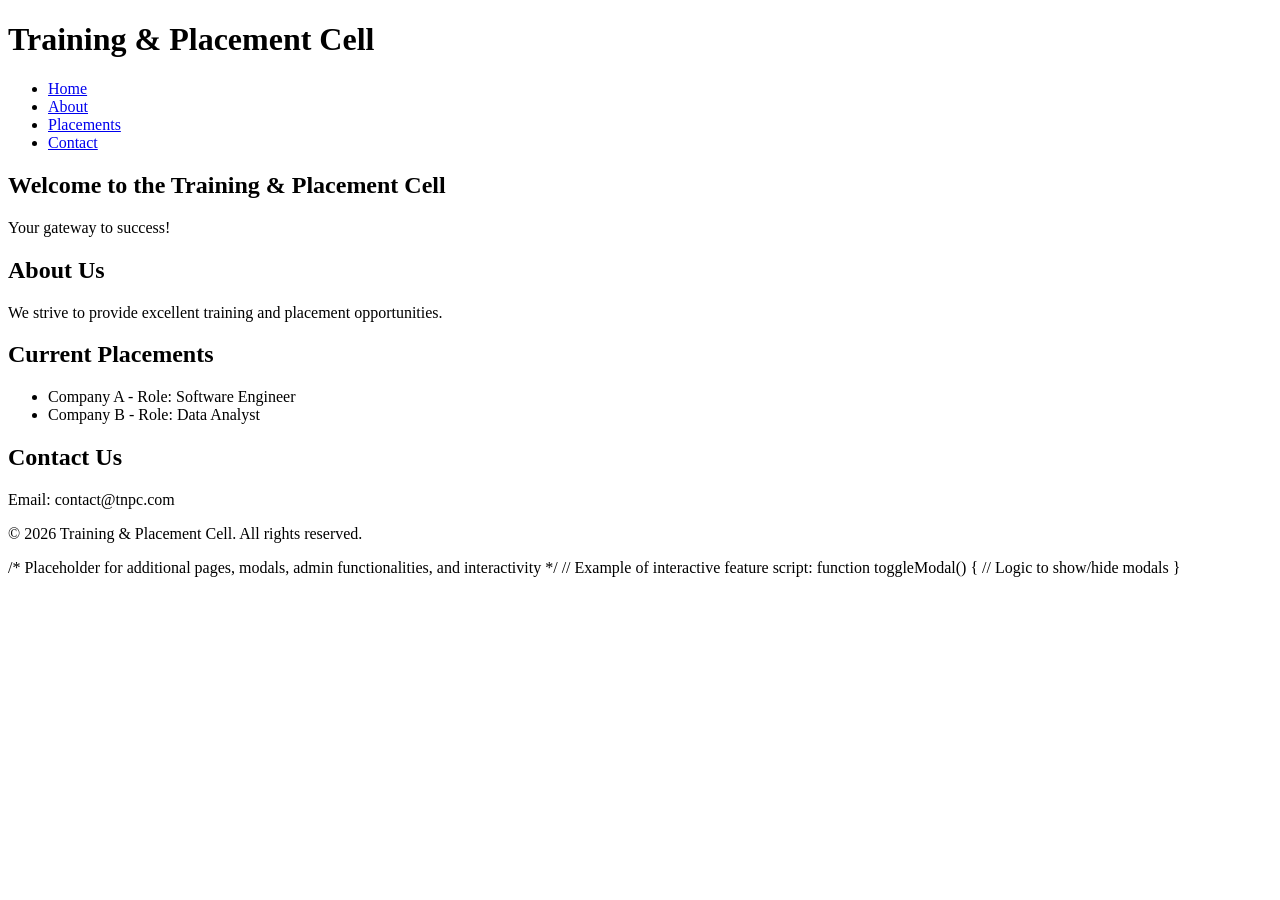
==== training-placement-portal.html @ 677ef1c0 "Create training-placement-portal.html with full application structure." ====
<!DOCTYPE html>
<html lang="en">
<head>
    <meta charset="UTF-8">
    <meta name="viewport" content="width=device-width, initial-scale=1.0">
    <title>Training & Placement Cell</title>
    <link rel="stylesheet" href="styles.css">
</head>
<body>
    <header>
        <h1>Training & Placement Cell</h1>
        <nav>
            <ul>
                <li><a href="#home">Home</a></li>
                <li><a href="#about">About</a></li>
                <li><a href="#placements">Placements</a></li>
                <li><a href="#contact">Contact</a></li>
            </ul>
        </nav>
    </header>
    <main>
        <section id="home">
            <h2>Welcome to the Training & Placement Cell</h2>
            <p>Your gateway to success!</p>
        </section>
        <section id="about">
            <h2>About Us</h2>
            <p>We strive to provide excellent training and placement opportunities.</p>
        </section>
        <section id="placements">
            <h2>Current Placements</h2>
            <ul>
                <li>Company A - Role: Software Engineer</li>
                <li>Company B - Role: Data Analyst</li>
            </ul>
        </section>
        <section id="contact">
            <h2>Contact Us</h2>
            <p>Email: contact@tnpc.com</p>
        </section>
    </main>
    <footer>
        <p>&copy; 2026 Training & Placement Cell. All rights reserved.</p>
    </footer>
    <script src="scripts.js"></script>
</body>
</html>

/* Placeholder for additional pages, modals, admin functionalities, and interactivity */

// Example of interactive feature script:
function toggleModal() {
    // Logic to show/hide modals
}
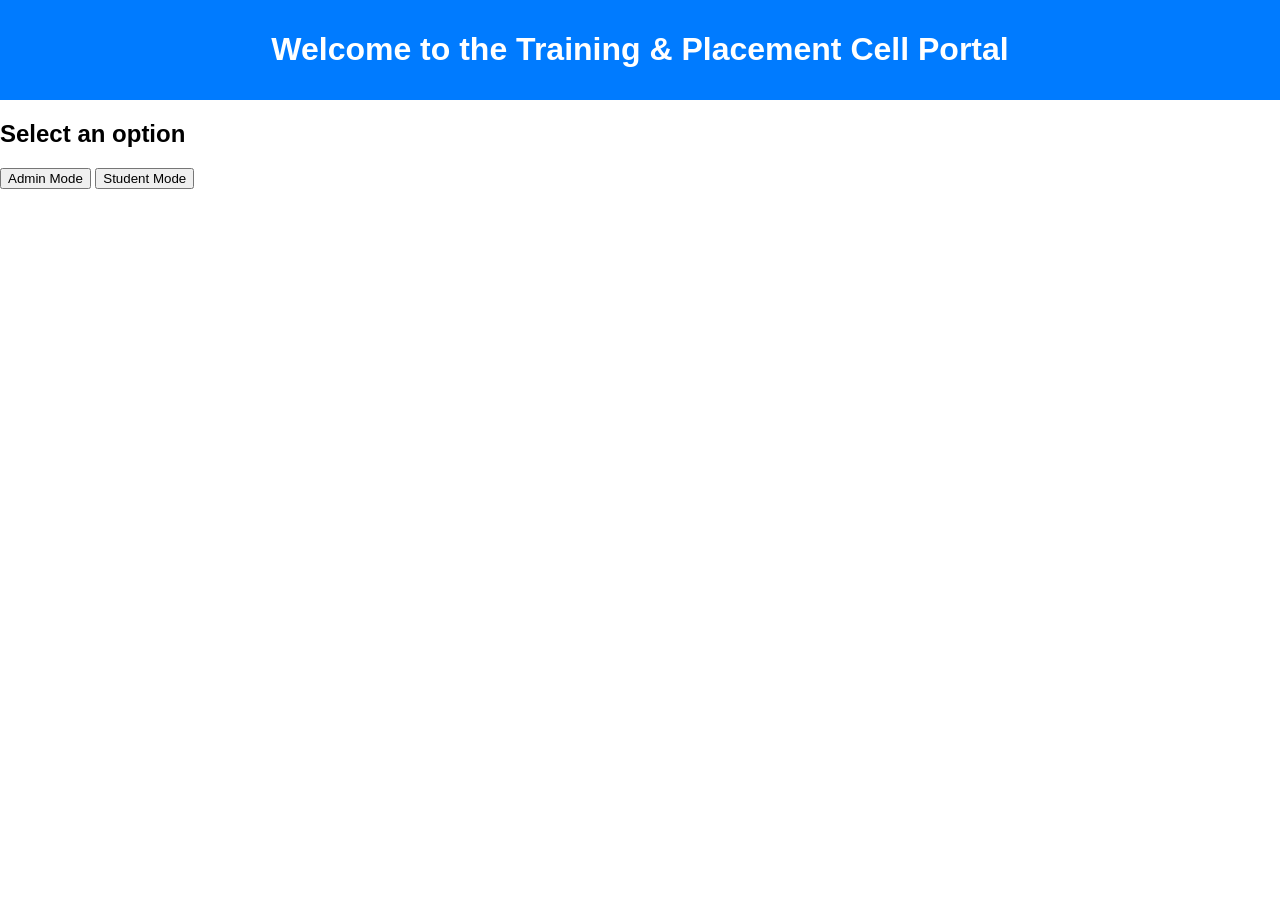
==== commit 3d2d4486: "Updated training-placement-portal.html with complete dynamic HTML web application for Training & Pla" ====
--- a/training-placement-portal.html
+++ b/training-placement-portal.html
@@ -3,52 +3,52 @@
 <head>
     <meta charset="UTF-8">
     <meta name="viewport" content="width=device-width, initial-scale=1.0">
-    <title>Training & Placement Cell</title>
+    <title>Training & Placement Cell Portal</title>
     <link rel="stylesheet" href="styles.css">
+    <style>
+        /* Add your CSS styles here */
+        body { font-family: Arial, sans-serif; margin: 0; padding: 0; }
+        header { background: #007BFF; color: white; padding: 10px; text-align: center; }
+        .modal { display: none; position: fixed; z-index: 1; left: 0; top: 0; width: 100%; height: 100%; overflow: auto; background-color: rgb(0,0,0); background-color: rgba(0,0,0,0.4); }
+        .modal-content { background-color: #fefefe; margin: 15% auto; padding: 20px; border: 1px solid #888; width: 80%; }
+        .close { color: #aaa; float: right; font-size: 28px; font-weight: bold; }
+        .close:hover, .close:focus { color: black; text-decoration: none; cursor: pointer; }
+    </style>
 </head>
 <body>
     <header>
-        <h1>Training & Placement Cell</h1>
-        <nav>
-            <ul>
-                <li><a href="#home">Home</a></li>
-                <li><a href="#about">About</a></li>
-                <li><a href="#placements">Placements</a></li>
-                <li><a href="#contact">Contact</a></li>
-            </ul>
-        </nav>
+        <h1>Welcome to the Training & Placement Cell Portal</h1>
     </header>
-    <main>
-        <section id="home">
-            <h2>Welcome to the Training & Placement Cell</h2>
-            <p>Your gateway to success!</p>
-        </section>
-        <section id="about">
-            <h2>About Us</h2>
-            <p>We strive to provide excellent training and placement opportunities.</p>
-        </section>
-        <section id="placements">
-            <h2>Current Placements</h2>
-            <ul>
-                <li>Company A - Role: Software Engineer</li>
-                <li>Company B - Role: Data Analyst</li>
-            </ul>
-        </section>
-        <section id="contact">
-            <h2>Contact Us</h2>
-            <p>Email: contact@tnpc.com</p>
-        </section>
-    </main>
-    <footer>
-        <p>&copy; 2026 Training & Placement Cell. All rights reserved.</p>
-    </footer>
-    <script src="scripts.js"></script>
+    <div id="main-content">
+        <h2>Select an option</h2>
+        <button id="adminModeBtn">Admin Mode</button>
+        <button id="studentModeBtn">Student Mode</button>
+    </div>
+    <div id="adminModal" class="modal">
+        <div class="modal-content">
+            <span class="close" id="closeAdminModal">&times;</span>
+            <h2>Admin Login</h2>
+            <form id="adminLoginForm">
+                <label for="adminUsername">Username:</label>
+                <input type="text" id="adminUsername"><br><br>
+                <label for="adminPassword">Password:</label>
+                <input type="password" id="adminPassword"><br><br>
+                <button type="button" id="submitAdminLogin">Login</button>
+            </form>
+        </div>
+    </div>
+    <script>
+        document.getElementById('adminModeBtn').onclick = function() {
+            document.getElementById('adminModal').style.display = 'block';
+        };
+        document.getElementById('closeAdminModal').onclick = function() {
+            document.getElementById('adminModal').style.display = 'none';
+        };
+        window.onclick = function(event) {
+            if (event.target == document.getElementById('adminModal')) {
+                document.getElementById('adminModal').style.display = 'none';
+            }
+        };
+    </script>
 </body>
 </html>
-
-/* Placeholder for additional pages, modals, admin functionalities, and interactivity */
-
-// Example of interactive feature script:
-function toggleModal() {
-    // Logic to show/hide modals
-}
